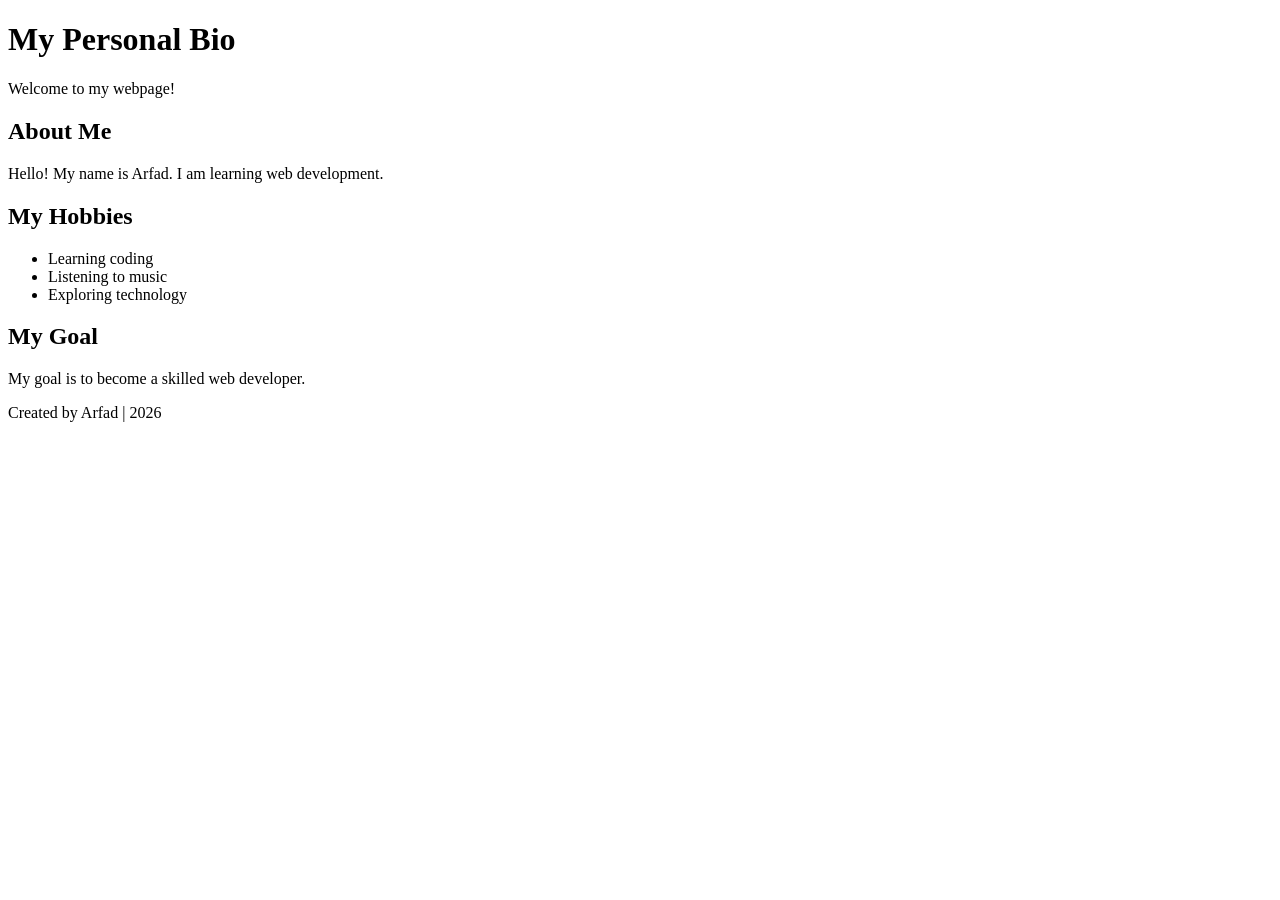
==== P05-bio-page/index.html @ 488013a4 "Complete personal portfolio website" ====
<!DOCTYPE html>
<html lang="en">
<head>
    <meta charset="UTF-8">
    <meta name="viewport" content="width=device-width, initial-scale=1.0">
    <title>My Bio Page</title>
</head>
<body>
    <header>
        <h1>My Personal Bio</h1>
        <p>Welcome to my webpage!</p>
    </header>

    <main>
        <section>
            <h2>About Me</h2>
            <p>Hello! My name is Arfad. I am learning web development.</p>
        </section>

        <section>
            <h2>My Hobbies</h2>
            <ul>
                <li>Learning coding</li>
                <li>Listening to music</li>
                <li>Exploring technology</li>
            </ul>
        </section>

        <section>
            <h2>My Goal</h2>
            <p>My goal is to become a skilled web developer.</p>
        </section>
    </main>

    <footer>
        <p>Created by Arfad | 2026</p>
    </footer>
</body>
</html>
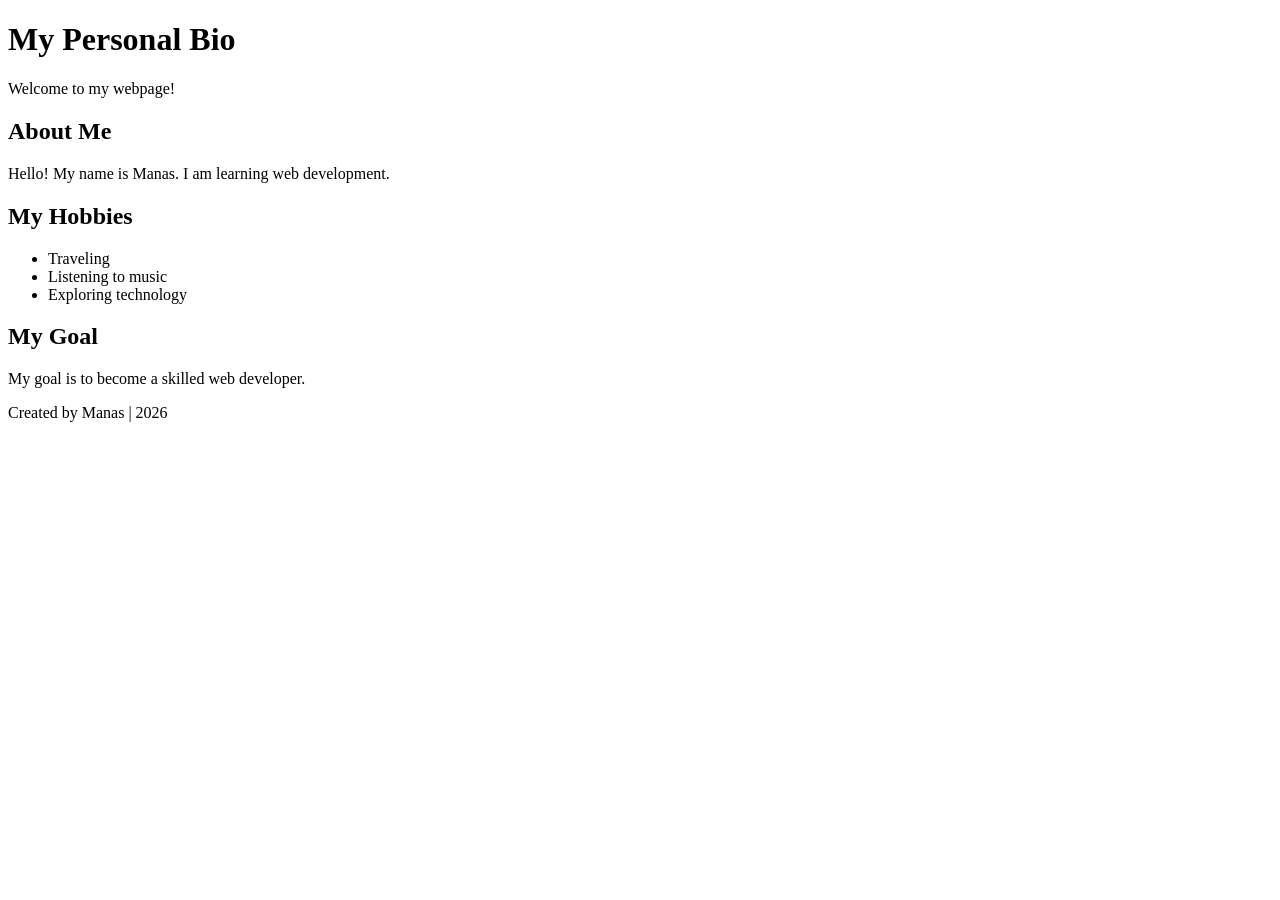
==== commit c9c86782: "Complete personal portfolio website" ====
--- a/P05-bio-page/index.html
+++ b/P05-bio-page/index.html
@@ -14,13 +14,13 @@
     <main>
         <section>
             <h2>About Me</h2>
-            <p>Hello! My name is Arfad. I am learning web development.</p>
+            <p>Hello! My name is Manas. I am learning web development.</p>
         </section>
 
         <section>
             <h2>My Hobbies</h2>
             <ul>
-                <li>Learning coding</li>
+                <li>Traveling</li>
                 <li>Listening to music</li>
                 <li>Exploring technology</li>
             </ul>
@@ -33,7 +33,7 @@
     </main>
 
     <footer>
-        <p>Created by Arfad | 2026</p>
+        <p>Created by Manas | 2026</p>
     </footer>
 </body>
 </html>
